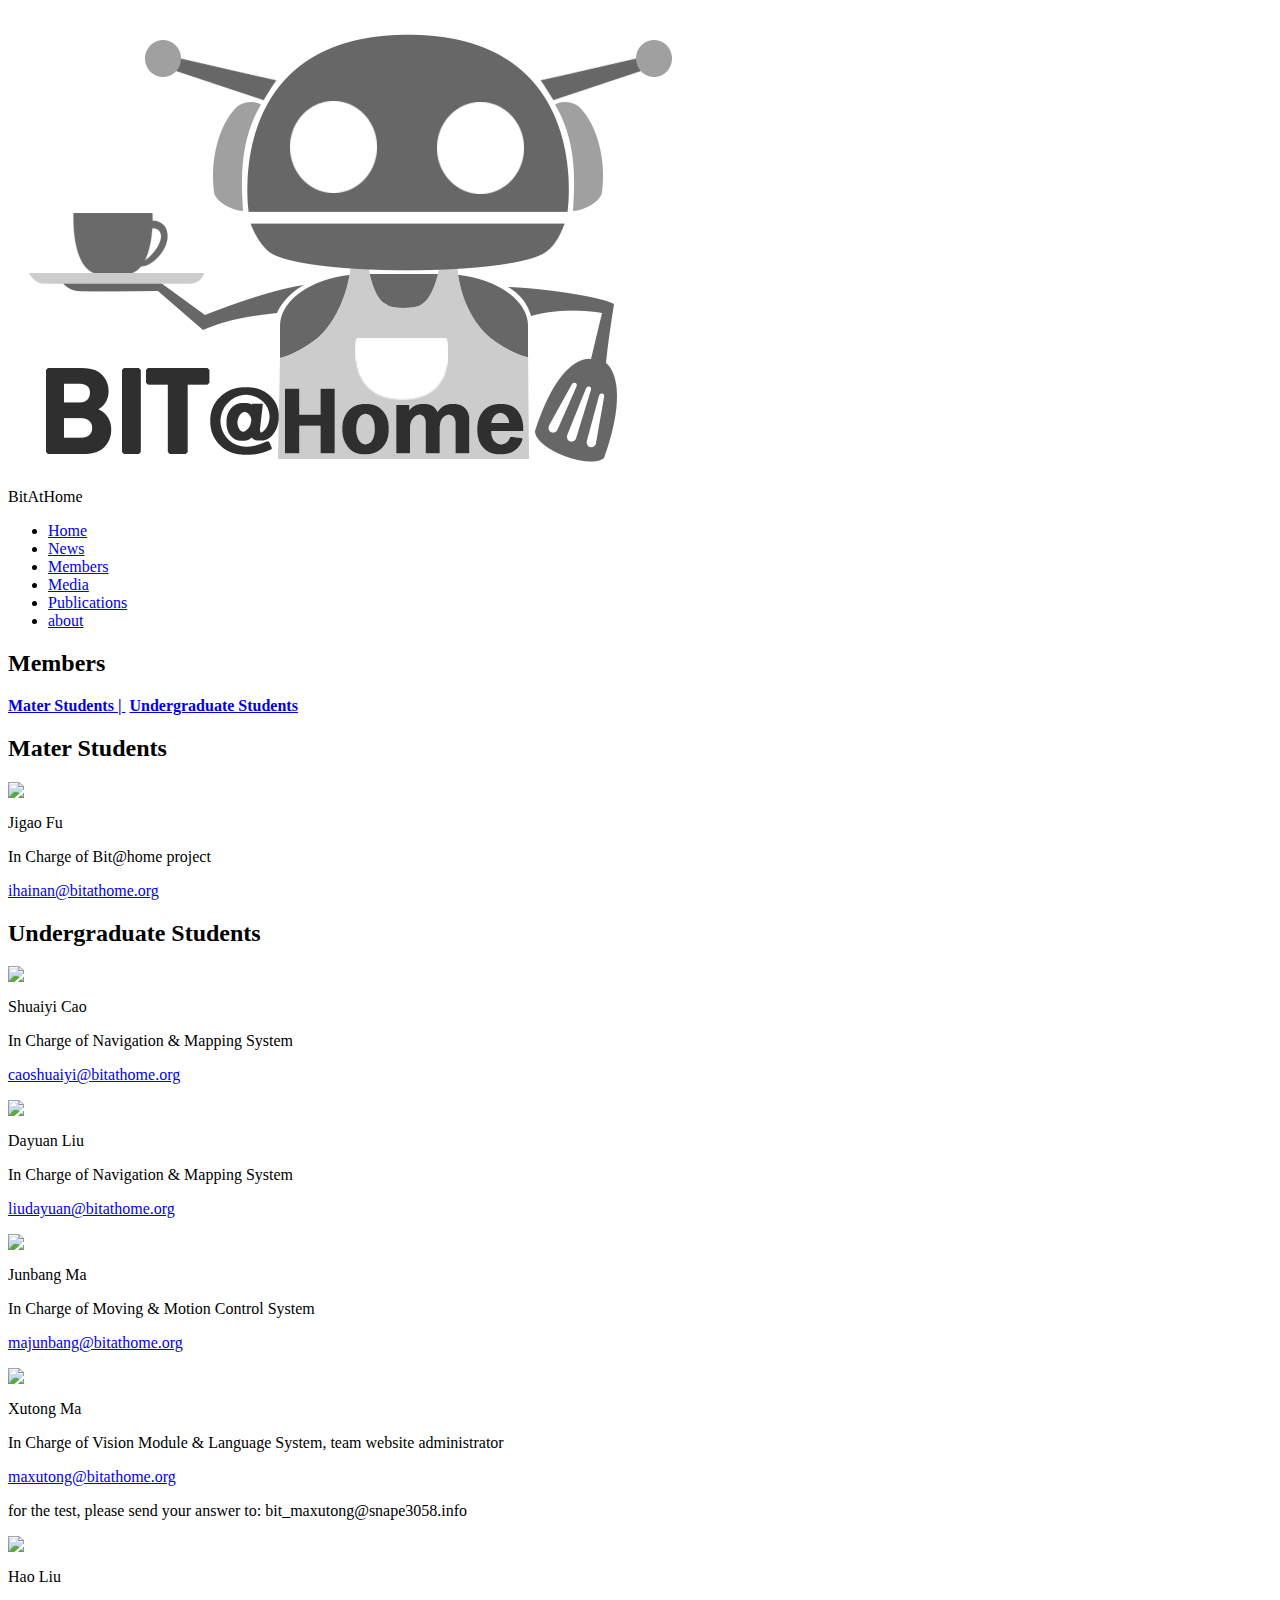
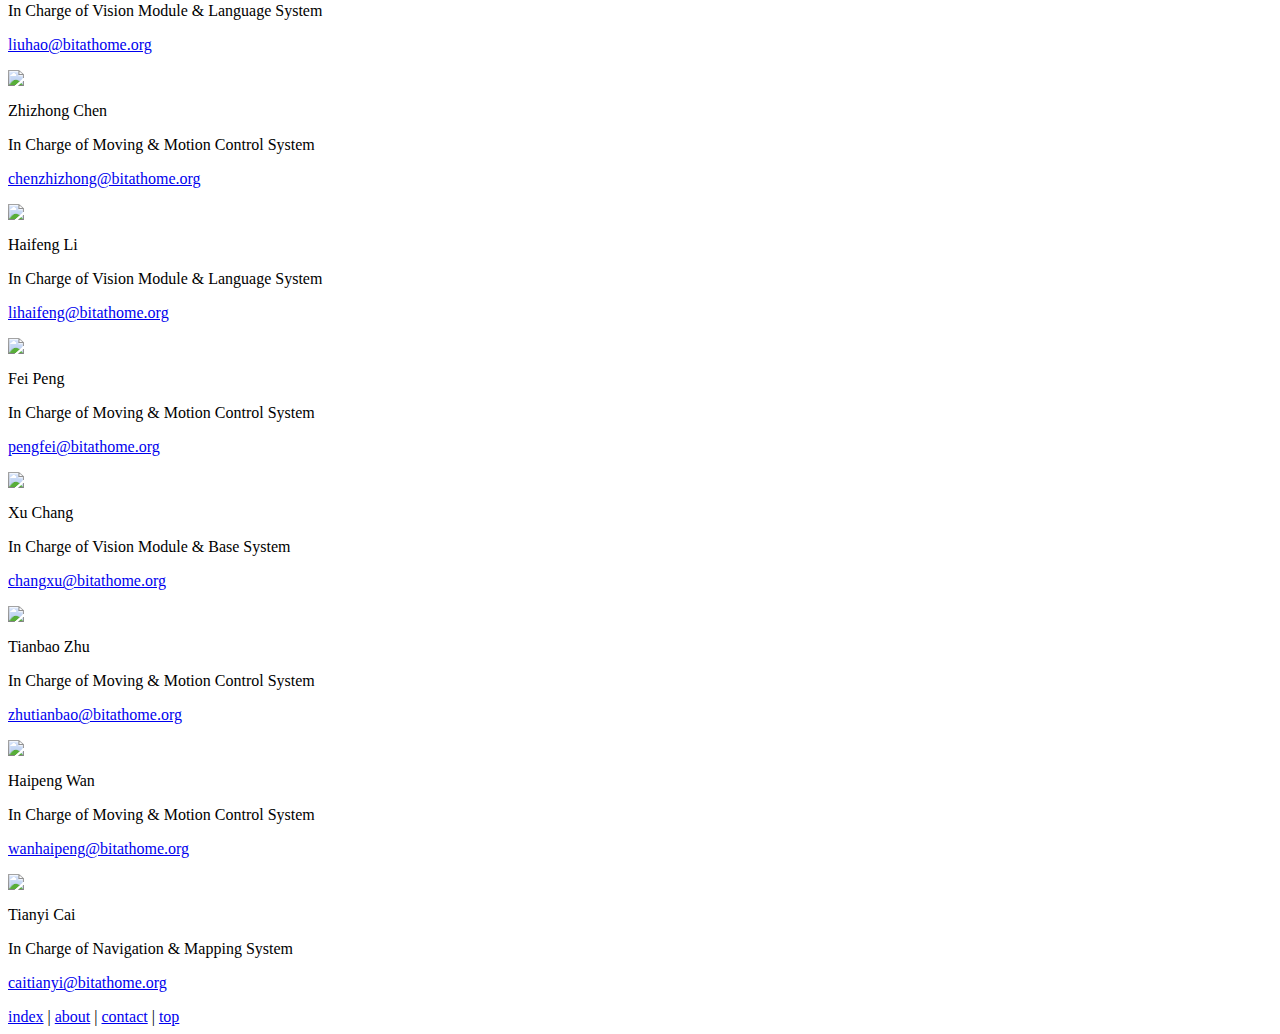
==== members.html @ c7196586 "for test" ====
<!DOCTYPE html PUBLIC "-//W3C//DTD XHTML 1.0 Transitional//EN" "http://www.w3.org/TR/xhtml1/DTD/xhtml1-transitional.dtd">
<html xmlns="http://www.w3.org/1999/xhtml">
<head>
<meta http-equiv="Content-Type" content="text/html; charset=utf-8" />
<title>BitAtHome</title>
<link rel="stylesheet" type="text/css" href="css/universe.css" />
<link rel="stylesheet" type="text/css" href="css/members.css" />
</head>

<body>
	<div id="contain">
		<div id="top">
			<a name="top" href="index.html"><img id="logo" src="image/logo.png" /></a>
			<div id="in"><span id="group_name">BitAtHome</span></div>
		</div>
		<div id="nav">
			<ul>
				<li><a href="index.html">Home</a></li>
				<li><a href="news.html">News</a></li>
				<li><a href="members.html">Members</a></li>
				<li><a href="media.html">Media</a></li>
				<li><a href="publications.html">Publications</a></li>
				<li><a href="about.html">about</a></li>
			</ul>
		</div>
		<div id="content">
			<h2 class="font_style_1">Members</h2>
			<div class="content_part">
				<b class="font_style_2"><a href="#001">Mater Students&nbsp;|&nbsp;</a></b>
				<b class="font_style_2"><a href="#002">Undergraduate Students</a></b>
			</div>
			<div class="content_part">
				<h2 class="font_style_3"><a name="001">Mater Students</a></h2>
			</div>
			<div class="content_part_2">
				<div class="content_part_3">
					<img src="image/Member Pic/Jigao Fu.jpg" />
				</div>
				<div class="content_part_6">
					<P class="font_style_2">Jigao Fu</P>
					<P class="font_style_2">In Charge of Bit@home project</P>
					<P class="font_style_2"><a href="mailto:ihainan@bitathome.org">ihainan@bitathome.org</a></P>
				</div>
			</div>
			<div class="content_part">
				<h2 class="font_style_3"><a name="002">Undergraduate Students</a></h2>
			</div>
			<div class="content_part_2">
				<div class="content_part_3">
					<img src="image/Member Pic/Shuaiyi Cao.JPG" />
				</div>
				<div class="content_part_6">
					<P class="font_style_2">Shuaiyi Cao</P>
					<P class="font_style_2">In Charge of Navigation & Mapping System</P>
					<P class="font_style_2"><a href="mailto:caoshuaiyi@bitathome.org">caoshuaiyi@bitathome.org</a></P>
				</div>
			</div>
			<div class="content_part_2">
				<div class="content_part_3">
					<img src="image/Member Pic/Dayuan Liu.jpg" />
				</div>
				<div class="content_part_6">
					<P class="font_style_2">Dayuan Liu</P>
					<P class="font_style_2">In Charge of Navigation & Mapping System</P>
					<P class="font_style_2"><a href="mailto:liudayuan@bitathome.org">liudayuan@bitathome.org</a></P>
				</div>
			</div>
			<div class="content_part_2">
				<div class="content_part_3">
					<img src="image/Member Pic/Junbang Ma.jpg" />
				</div>
				<div class="content_part_6">
					<P class="font_style_2">Junbang Ma</P>
					<P class="font_style_2">In Charge of Moving & Motion Control System</P>
					<P class="font_style_2"><a href="mailto:majunbang@bitathome.org">majunbang@bitathome.org</a></P>
				</div>
			</div>
			<div class="content_part_2">
				<div class="content_part_3">
					<img src="image/Member Pic/Xutong Ma.jpg" />
				</div>
				<div class="content_part_6">
					<P class="font_style_2">Xutong Ma</P>
					<P class="font_style_2">In Charge of Vision Module & Language System, team website administrator</P>
					<P class="font_style_2"><a href="mailto:maxutong@bitathome.org">maxutong@bitathome.org</a></P>
					<P class="font_style_2">for the test, please send your answer to: bit_maxutong@snape3058.info</P>
				</div>
			</div>
			<div class="content_part_2">
				<div class="content_part_3">
					<img src="image/Member Pic/Hao Liu.JPG" />
				</div>
				<div class="content_part_6">
					<P class="font_style_2">Hao Liu</P>
					<P class="font_style_2">In Charge of Vision Module & Language System</P>
					<P class="font_style_2"><a href="mailto:liuhao@bitathome.org">liuhao@bitathome.org</a></P>
				</div>
			</div>
			<div class="content_part_2">
				<div class="content_part_3">
					<img src="image/Member Pic/Zhizhong Chen.jpg" />
				</div>
				<div class="content_part_6">
					<P class="font_style_2">Zhizhong Chen</P>
					<P class="font_style_2">In Charge of Moving & Motion Control System</P>
					<P class="font_style_2"><a href="mailto:chenzhizhong@bitathome.org">chenzhizhong@bitathome.org</a></P>
				</div>
			</div>
			<div class="content_part_2">
				<div class="content_part_3">
					<img src="image/Member Pic/Haifeng Li.png" />
				</div>
				<div class="content_part_6">
					<P class="font_style_2">Haifeng Li</P>
					<P class="font_style_2">In Charge of Vision Module & Language System</P>
					<P class="font_style_2"><a href="mailto:lihaifeng@bitathome.org">lihaifeng@bitathome.org</a></P>
				</div>
			</div>
			<div class="content_part_2">
				<div class="content_part_3">
					<img src="image/Member Pic/Fei Peng.jpg" />
				</div>
				<div class="content_part_6">
					<P class="font_style_2">Fei Peng</P>
					<P class="font_style_2">In Charge of Moving & Motion Control System</P>
					<P class="font_style_2"><a href="mailto:pengfei@bitathome.org">pengfei@bitathome.org</a></P>
				</div>
			</div>
			<div class="content_part_2">
				<div class="content_part_3">
					<img src="image/Member Pic/Xu Chang.JPG" />
				</div>
				<div class="content_part_6">
					<P class="font_style_2">Xu Chang</P>
					<P class="font_style_2">In Charge of Vision Module & Base System</P>
					<P class="font_style_2"><a href="mailto:changxu@bitathome.org">changxu@bitathome.org</a></P>
				</div>
			</div>
			<div class="content_part_2">
				<div class="content_part_3">
					<img src="image/Member Pic/Tianbao Zhu.png" />
				</div>
				<div class="content_part_6">
					<P class="font_style_2">Tianbao Zhu</P>
					<P class="font_style_2">In Charge of Moving & Motion Control System</P>
					<P class="font_style_2"><a href="mailto:zhutianbao@bitathome.org">zhutianbao@bitathome.org</a></P>
				</div>
			</div>
			<div class="content_part_2">
				<div class="content_part_3">
					<img src="image/Member Pic/Haipeng Wan.png" />
				</div>
				<div class="content_part_6">
					<P class="font_style_2">Haipeng Wan</P>
					<P class="font_style_2">In Charge of Moving & Motion Control System</P>
					<P class="font_style_2"><a href="mailto:wanhaipeng@bitathome.org">wanhaipeng@bitathome.org</a></P>
				</div>
			</div>
			<div class="content_part_2">
				<div class="content_part_3">
					<img src="image/Member Pic/Tianyi Cai.jpg" />
				</div>
				<div class="content_part_6">
					<P class="font_style_2">Tianyi Cai</P>
					<P class="font_style_2">In Charge of Navigation & Mapping System</P>
					<P class="font_style_2"><a href="mailto:caitianyi@bitathome.org">caitianyi@bitathome.org</a></P>
				</div>
			</div>
		</div>
		<div class="content_part_4">
			<div class="content_part_5">
				<span class="font_style_4"><a href="index.html">index</a></span>
				<span class="font_style_4">|</span>
				<span class="font_style_4"><a href="about.html">about</a></span>
				<span class="font_style_4">|</span>
				<span class="font_style_4"><a href="contact.html">contact</a></span>
				<span class="font_style_4">|</span>
				<span class="font_style_4"><a href="#top">top</a></span>
			</div>
		</div>		
	</div>
</body>
</html>
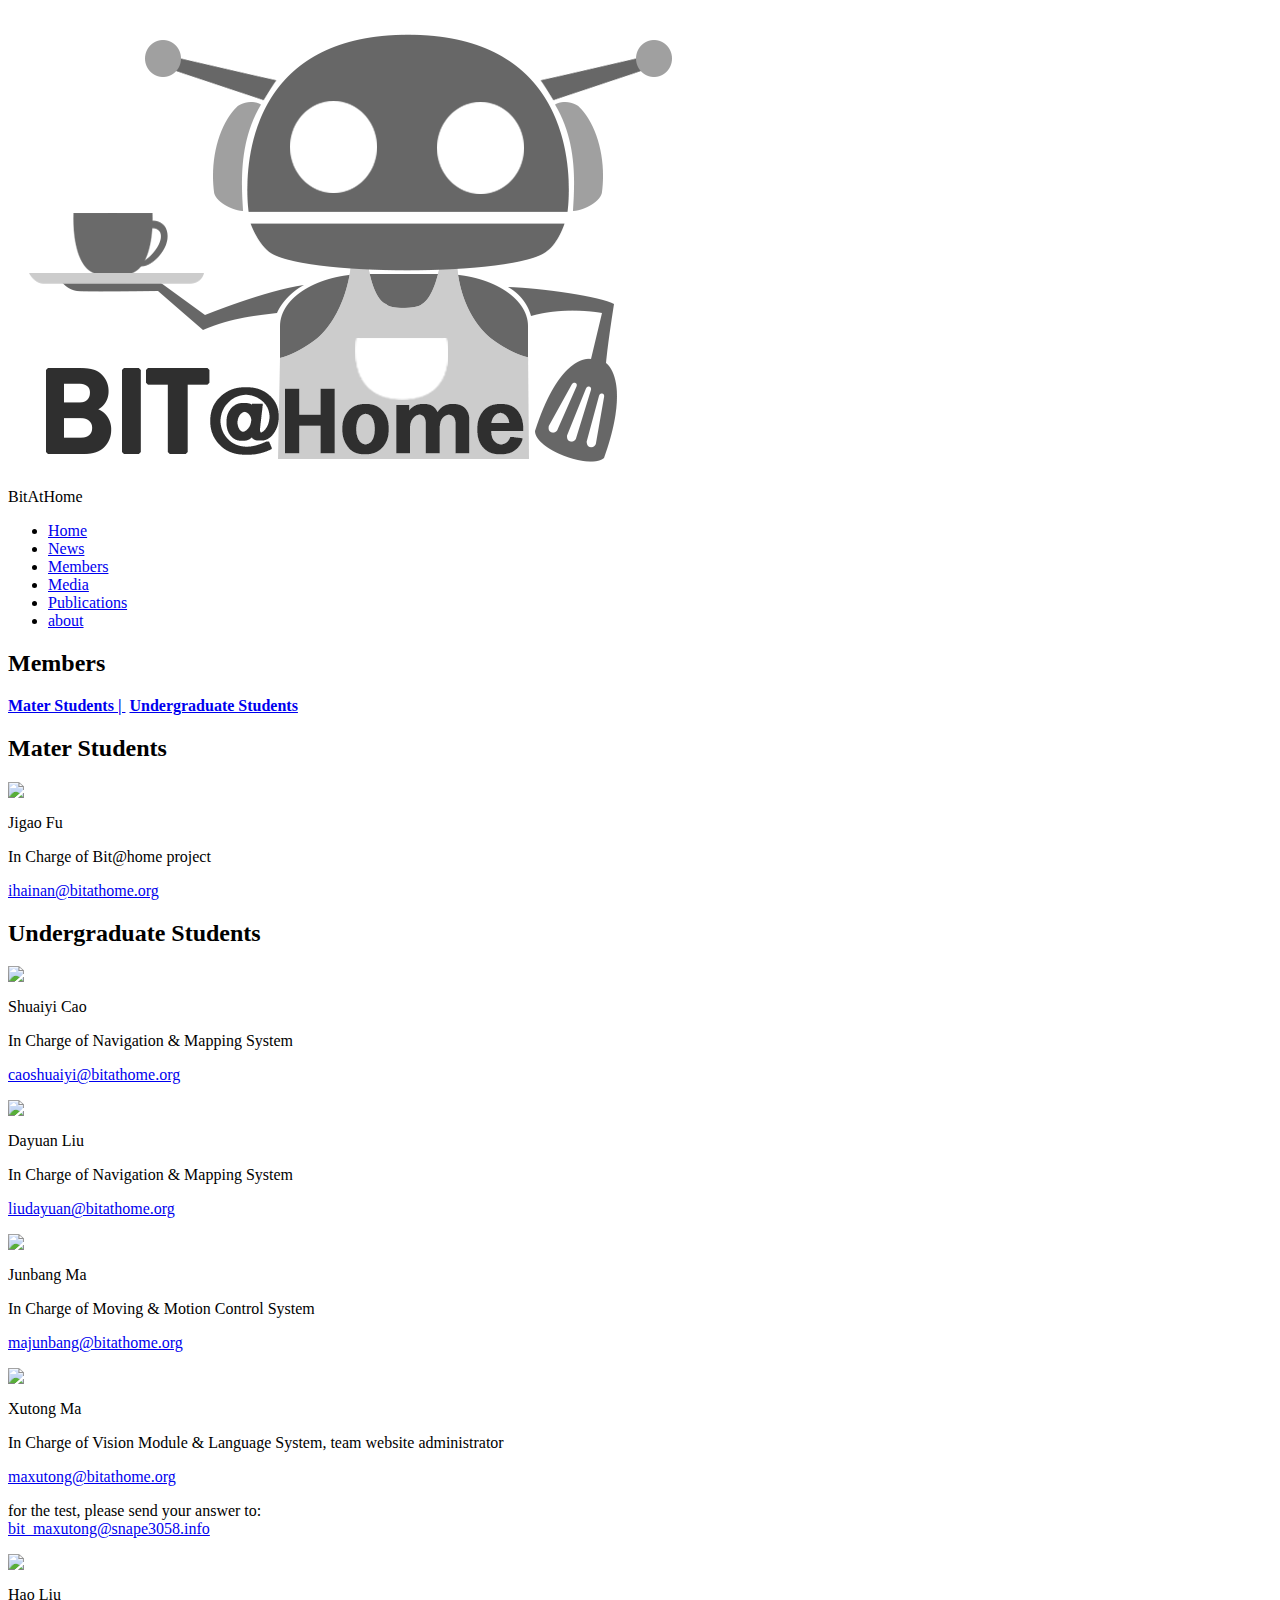
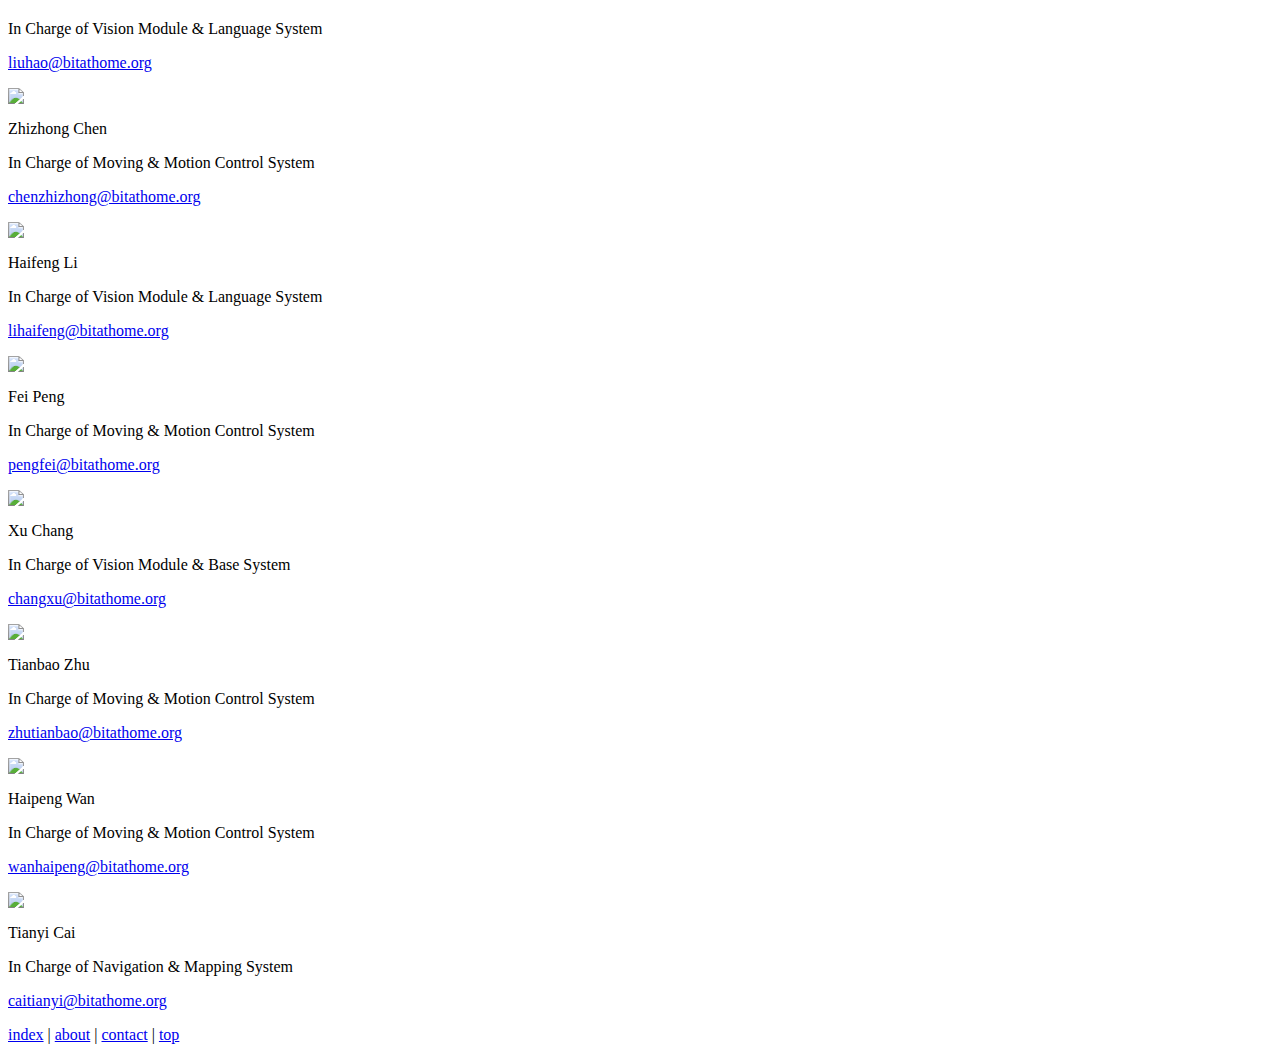
==== commit fb20550c: "for test" ====
--- a/members.html
+++ b/members.html
@@ -83,7 +83,7 @@
 					<P class="font_style_2">Xutong Ma</P>
 					<P class="font_style_2">In Charge of Vision Module & Language System, team website administrator</P>
 					<P class="font_style_2"><a href="mailto:maxutong@bitathome.org">maxutong@bitathome.org</a></P>
-					<P class="font_style_2">for the test, please send your answer to: bit_maxutong@snape3058.info</P>
+					<p class="font_style_2">for the test, please send your answer to: <br /><a href="mailto:bit_maxutong@snape3058.info">bit_maxutong@snape3058.info</a></p>
 				</div>
 			</div>
 			<div class="content_part_2">
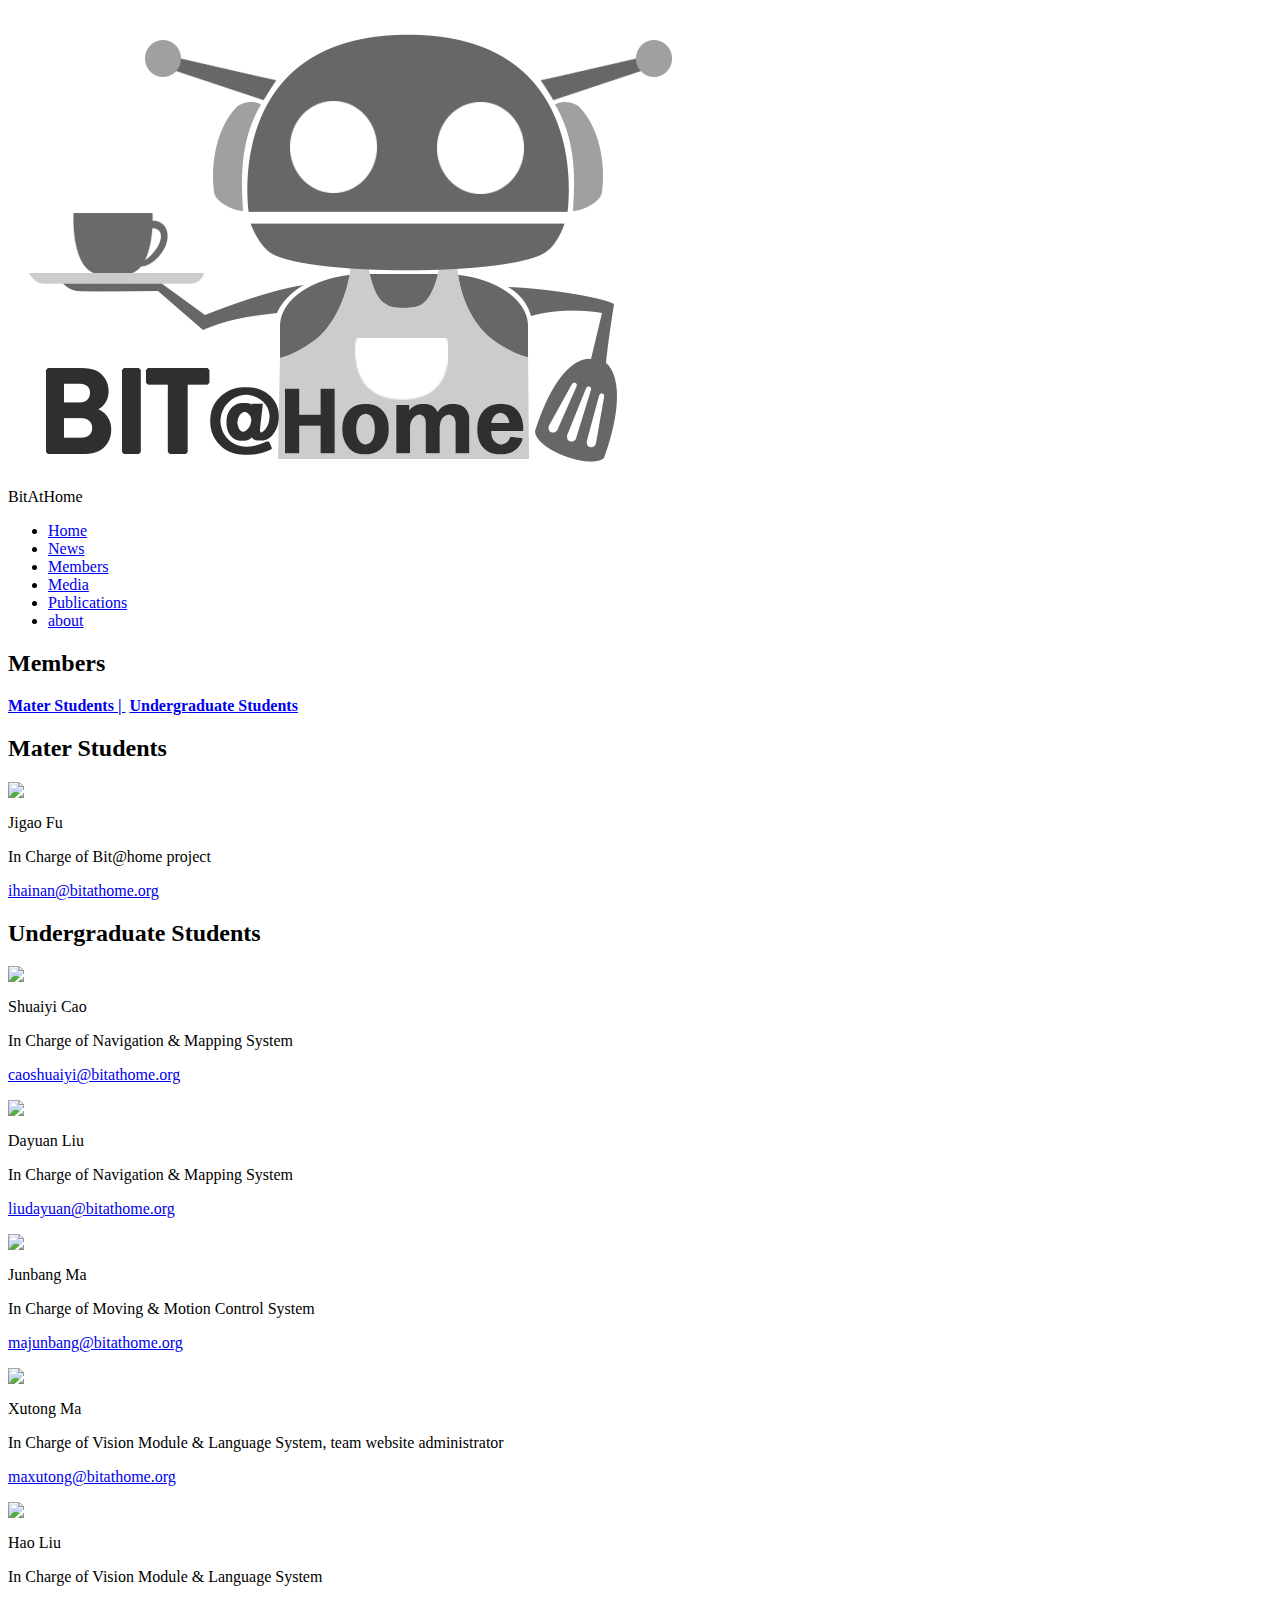
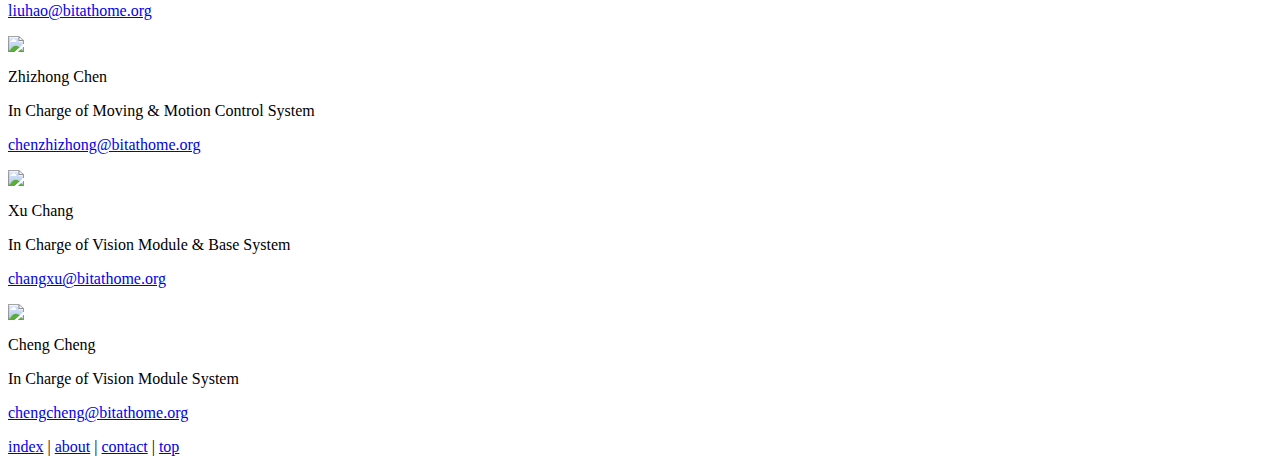
==== commit 8c633577: "remove a link for the test" ====
--- a/members.html
+++ b/members.html
@@ -83,7 +83,6 @@
 					<P class="font_style_2">Xutong Ma</P>
 					<P class="font_style_2">In Charge of Vision Module & Language System, team website administrator</P>
 					<P class="font_style_2"><a href="mailto:maxutong@bitathome.org">maxutong@bitathome.org</a></P>
-					<p class="font_style_2">for the test, please send your answer to: <br /><a href="mailto:bit_maxutong@snape3058.info">bit_maxutong@snape3058.info</a></p>
 				</div>
 			</div>
 			<div class="content_part_2">
@@ -108,26 +107,6 @@
 			</div>
 			<div class="content_part_2">
 				<div class="content_part_3">
-					<img src="image/Member Pic/Haifeng Li.png" />
-				</div>
-				<div class="content_part_6">
-					<P class="font_style_2">Haifeng Li</P>
-					<P class="font_style_2">In Charge of Vision Module & Language System</P>
-					<P class="font_style_2"><a href="mailto:lihaifeng@bitathome.org">lihaifeng@bitathome.org</a></P>
-				</div>
-			</div>
-			<div class="content_part_2">
-				<div class="content_part_3">
-					<img src="image/Member Pic/Fei Peng.jpg" />
-				</div>
-				<div class="content_part_6">
-					<P class="font_style_2">Fei Peng</P>
-					<P class="font_style_2">In Charge of Moving & Motion Control System</P>
-					<P class="font_style_2"><a href="mailto:pengfei@bitathome.org">pengfei@bitathome.org</a></P>
-				</div>
-			</div>
-			<div class="content_part_2">
-				<div class="content_part_3">
 					<img src="image/Member Pic/Xu Chang.JPG" />
 				</div>
 				<div class="content_part_6">
@@ -138,32 +117,12 @@
 			</div>
 			<div class="content_part_2">
 				<div class="content_part_3">
-					<img src="image/Member Pic/Tianbao Zhu.png" />
+					<img src="image/Member Pic/Cheng Cheng.JPG" />
 				</div>
 				<div class="content_part_6">
-					<P class="font_style_2">Tianbao Zhu</P>
-					<P class="font_style_2">In Charge of Moving & Motion Control System</P>
-					<P class="font_style_2"><a href="mailto:zhutianbao@bitathome.org">zhutianbao@bitathome.org</a></P>
-				</div>
-			</div>
-			<div class="content_part_2">
-				<div class="content_part_3">
-					<img src="image/Member Pic/Haipeng Wan.png" />
-				</div>
-				<div class="content_part_6">
-					<P class="font_style_2">Haipeng Wan</P>
-					<P class="font_style_2">In Charge of Moving & Motion Control System</P>
-					<P class="font_style_2"><a href="mailto:wanhaipeng@bitathome.org">wanhaipeng@bitathome.org</a></P>
-				</div>
-			</div>
-			<div class="content_part_2">
-				<div class="content_part_3">
-					<img src="image/Member Pic/Tianyi Cai.jpg" />
-				</div>
-				<div class="content_part_6">
-					<P class="font_style_2">Tianyi Cai</P>
-					<P class="font_style_2">In Charge of Navigation & Mapping System</P>
-					<P class="font_style_2"><a href="mailto:caitianyi@bitathome.org">caitianyi@bitathome.org</a></P>
+					<P class="font_style_2">Cheng Cheng</P>
+					<P class="font_style_2">In Charge of Vision Module System</P>
+					<P class="font_style_2"><a href="mailto:chengcheng@bitathome.org">chengcheng@bitathome.org</a></P>
 				</div>
 			</div>
 		</div>
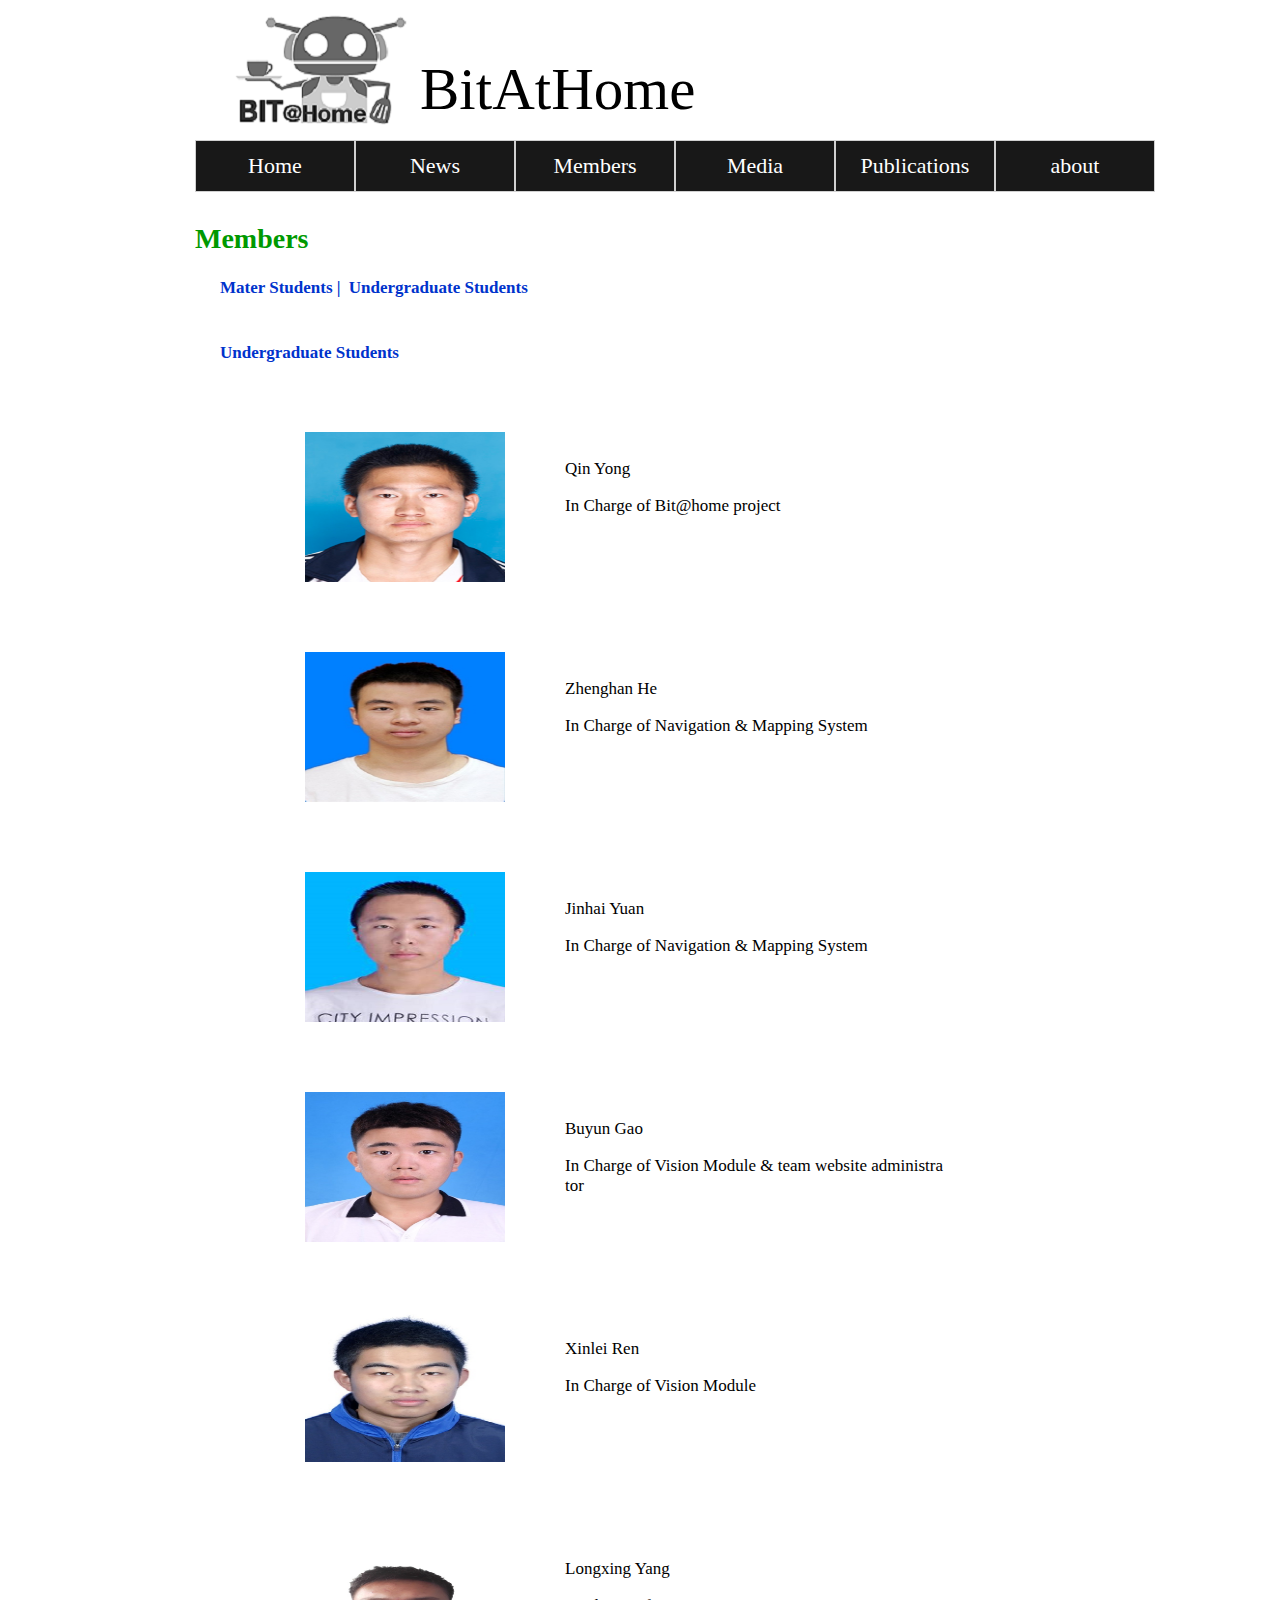
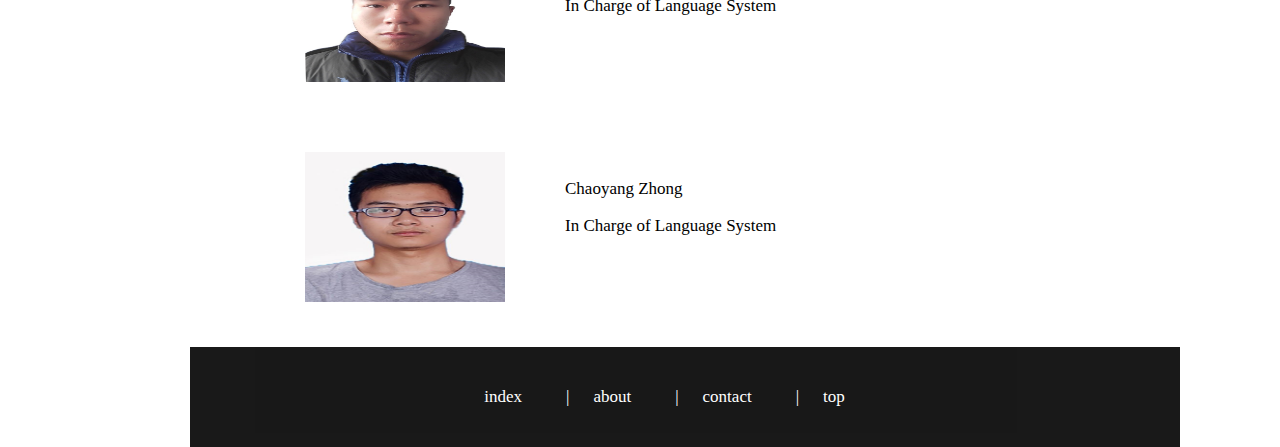
==== commit 90bb5024: "2017-03-02 网站更新" ====
--- a/members.html
+++ b/members.html
@@ -30,99 +30,69 @@
 				<b class="font_style_2"><a href="#002">Undergraduate Students</a></b>
 			</div>
 			<div class="content_part">
-				<h2 class="font_style_3"><a name="001">Mater Students</a></h2>
+				<h2 class="font_style_3"><a name="001">Undergraduate Students</a></h2>
 			</div>
 			<div class="content_part_2">
 				<div class="content_part_3">
-					<img src="image/Member Pic/Jigao Fu.jpg" />
+					<img src="image/Member Pic/qinyong.jpg" />
 				</div>
 				<div class="content_part_6">
-					<P class="font_style_2">Jigao Fu</P>
+					<P class="font_style_2">Qin Yong</P>
 					<P class="font_style_2">In Charge of Bit@home project</P>
-					<P class="font_style_2"><a href="mailto:ihainan@bitathome.org">ihainan@bitathome.org</a></P>
-				</div>
-			</div>
-			<div class="content_part">
-				<h2 class="font_style_3"><a name="002">Undergraduate Students</a></h2>
-			</div>
-			<div class="content_part_2">
-				<div class="content_part_3">
-					<img src="image/Member Pic/Shuaiyi Cao.JPG" />
-				</div>
-				<div class="content_part_6">
-					<P class="font_style_2">Shuaiyi Cao</P>
-					<P class="font_style_2">In Charge of Navigation & Mapping System</P>
-					<P class="font_style_2"><a href="mailto:caoshuaiyi@bitathome.org">caoshuaiyi@bitathome.org</a></P>
 				</div>
 			</div>
 			<div class="content_part_2">
 				<div class="content_part_3">
-					<img src="image/Member Pic/Dayuan Liu.jpg" />
+					<img src="image/Member Pic/hezhenghan.jpg" />
 				</div>
 				<div class="content_part_6">
-					<P class="font_style_2">Dayuan Liu</P>
+					<P class="font_style_2">Zhenghan He</P>
 					<P class="font_style_2">In Charge of Navigation & Mapping System</P>
-					<P class="font_style_2"><a href="mailto:liudayuan@bitathome.org">liudayuan@bitathome.org</a></P>
 				</div>
 			</div>
 			<div class="content_part_2">
 				<div class="content_part_3">
-					<img src="image/Member Pic/Junbang Ma.jpg" />
+					<img src="image/Member Pic/yuanjinhai.jpg" />
 				</div>
 				<div class="content_part_6">
-					<P class="font_style_2">Junbang Ma</P>
-					<P class="font_style_2">In Charge of Moving & Motion Control System</P>
-					<P class="font_style_2"><a href="mailto:majunbang@bitathome.org">majunbang@bitathome.org</a></P>
+					<P class="font_style_2">Jinhai Yuan</P>
+					<P class="font_style_2">In Charge of Navigation & Mapping System</P>
 				</div>
 			</div>
 			<div class="content_part_2">
 				<div class="content_part_3">
-					<img src="image/Member Pic/Xutong Ma.jpg" />
+					<img src="image/Member Pic/gaobuyun.jpg" />
 				</div>
 				<div class="content_part_6">
-					<P class="font_style_2">Xutong Ma</P>
-					<P class="font_style_2">In Charge of Vision Module & Language System, team website administrator</P>
-					<P class="font_style_2"><a href="mailto:maxutong@bitathome.org">maxutong@bitathome.org</a></P>
+					<P class="font_style_2">Buyun Gao</P>
+					<P class="font_style_2">In Charge of Vision Module & team website administrator</P>
 				</div>
 			</div>
 			<div class="content_part_2">
 				<div class="content_part_3">
-					<img src="image/Member Pic/Hao Liu.JPG" />
+					<img src="image/Member Pic/renxinlei.jpg" />
 				</div>
 				<div class="content_part_6">
-					<P class="font_style_2">Hao Liu</P>
-					<P class="font_style_2">In Charge of Vision Module & Language System</P>
-					<P class="font_style_2"><a href="mailto:liuhao@bitathome.org">liuhao@bitathome.org</a></P>
+					<P class="font_style_2">Xinlei Ren</P>
+					<P class="font_style_2">In Charge of Vision Module</P>
 				</div>
 			</div>
 			<div class="content_part_2">
 				<div class="content_part_3">
-					<img src="image/Member Pic/Zhizhong Chen.jpg" />
+					<img src="image/Member Pic/yanglongxing.jpg" />
 				</div>
 				<div class="content_part_6">
-					<P class="font_style_2">Zhizhong Chen</P>
-					<P class="font_style_2">In Charge of Moving & Motion Control System</P>
-					<P class="font_style_2"><a href="mailto:chenzhizhong@bitathome.org">chenzhizhong@bitathome.org</a></P>
+					<P class="font_style_2">Longxing Yang</P>
+					<P class="font_style_2">In Charge of Language System</P>
 				</div>
 			</div>
 			<div class="content_part_2">
 				<div class="content_part_3">
-					<img src="image/Member Pic/Xu Chang.JPG" />
+					<img src="image/Member Pic/zhongchaoyang.jpg" />
 				</div>
 				<div class="content_part_6">
-					<P class="font_style_2">Xu Chang</P>
-					<P class="font_style_2">In Charge of Vision Module & Base System</P>
-					<P class="font_style_2"><a href="mailto:changxu@bitathome.org">changxu@bitathome.org</a></P>
-				</div>
-			</div>
-			<div class="content_part_2">
-				<div class="content_part_3">
-					<img src="image/Member Pic/Cheng Cheng.JPG" />
-				</div>
-				<div class="content_part_6">
-					<P class="font_style_2">Cheng Cheng</P>
-					<P class="font_style_2">In Charge of Vision Module System</P>
-					<P class="font_style_2"><a href="mailto:chengcheng@bitathome.org">chengcheng@bitathome.org</a></P>
+					<P class="font_style_2">Chaoyang Zhong</P>
+					<P class="font_style_2">In Charge of Language System</P>
 				</div>
 			</div>
 		</div>
--- a/css/universe.css
+++ b/css/universe.css
@@ -0,0 +1,116 @@
+@charset "utf-8";
+/* CSS Document */
+body{
+	height:100%;
+	margin:0;
+	padding:0;
+}
+#contain{
+	width:1000px;
+	height:auto;
+	left:50%;
+	margin-top:10px;
+	margin-left:-500px;
+	padding:0;
+	position:relative;
+}
+#top{
+	width:999px;
+	height:130px;
+	background-color:#fff;
+	float:left;
+	position:relative;
+}
+#logo{
+	background-color:#000;
+	margin-left:90px;
+	float:left;
+	position:relative;
+}
+#in{
+	width:400px;
+	height:60px;
+	margin-left:10px;
+	float:left;
+	position:relative;
+	margin-top:45px;
+}
+#group_name{
+	color:#000;
+	font-size:59px;
+	font-family:"Comic Sans MS", cursive;
+}
+#nav{
+	width:999px;
+	height:60px;
+	background-color:#fff;
+	float:left;
+	position:relative;
+	line-height: 48px;
+	z-index:100;
+	padding-left:55px;
+}
+ul{
+	padding:0;
+	margin:0;
+	list-style:none;
+}
+li{
+	float:left;
+	width:160px;
+	text-align:center;
+}
+li:hover ul,li.over ul{
+	display:block;
+}
+ul li a{
+	display:block;
+	font-size:22px;
+	font-family:"Comic Sans MS", cursive;
+	border:1px solid #ccc;
+	padding:1px;
+	text-decoration:none;
+	color:#FFF;
+	background-color:#000;
+	opacity:0.9;
+}
+#content{
+	width:999px;
+	height:auto;
+	min-height:400px;
+	float:left;
+	position:relative;
+	font-family:"Comic Sans MS", cursive;
+	padding-left:55px;
+}
+.content_part_4{
+	width:990px;
+	height:100px;
+	background-color:#000;
+	opacity:0.9;
+	float:left;
+	position:relative;
+	margin-left:50px;
+	margin-bottom:-10px;
+}
+.content_part_5{
+	width:989px;
+	height:20px;
+	float:left;
+	position:relative;
+	text-align:center;
+	margin-top:40px;
+}
+.font_style_4{
+	color:#fff;
+	font-size:17px;
+	font-family:"Comic Sans MS", cursive;
+	margin-right:20px;
+}
+.font_style_4 a{
+	color:#fff;
+	font-size:17px;
+	font-family:"Comic Sans MS", cursive;
+	margin-right:20px;
+	text-decoration:none;
+}
--- a/css/members.css
+++ b/css/members.css
@@ -0,0 +1,64 @@
+@charset "utf-8";
+/* CSS Document */
+.font_style_1{
+	color:#090;
+	font-size:28px;
+	position:relative;
+	float:left;
+}
+.content_part{
+	width:950px;
+	height:auto;
+	float:left;
+	position:relative;
+	padding: 0 10px 10px 25px;
+	margin-bottom:20px;
+}
+.content_part_2{
+	width:950px;
+	height:auto;
+	float:left;
+	position:relative;
+	padding: 0 10px 10px 25px;
+	margin-bottom:10px;
+}
+.content_part_3{
+	width:200px;
+	height:150px;
+	float:left;
+	position:relative;
+	margin:25px;
+	margin-left:85px;
+}
+.content_part_3 img{
+	width:200px;
+	height:150px;
+}
+.content_part_6{
+	width:380px;
+	height:auto;
+	float:left;
+	position:relative;
+	margin:25px;
+	padding:10px;
+	word-break:break-all;
+}
+.font_style_2{
+	color:#000;
+	font-size:17px;
+	font-family:"Comic Sans MS", cursive;
+	position:relative;
+}
+.font_style_2 a{
+	color:#03c;
+	font-size:17px;
+	font-family:"Comic Sans MS", cursive;
+	position:relative;
+	text-decoration:none;
+}
+.font_style_3{
+	color:#03C;
+	font-size:17px;
+	position:relative;
+	float:left;
+}
